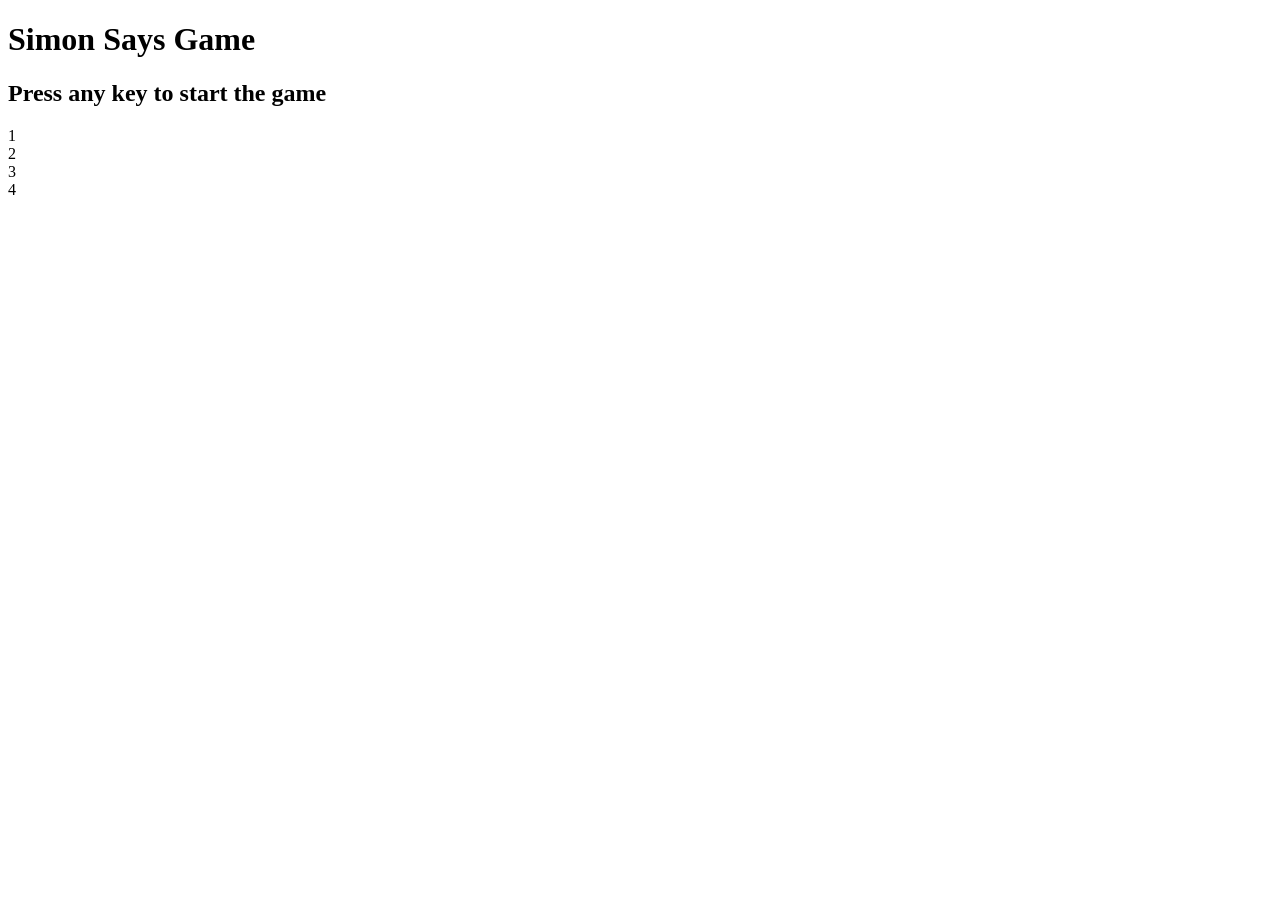
==== index.html @ ea04266a "Rename simol.html to index.html" ====
<!DOCTYPE html>
<html lang="en">
<head>
    <meta charset="UTF-8">
    <meta name="viewport" content="width=device-width, initial-scale=1.0">
    <title>Simon Game</title>
    <link rel="stylesheet" href="simon_Game.css">
</head>
<body>
    <h1>Simon Says Game</h1>
    <h2>Press any key to start the game</h2>

    <div class="btn-container">
        <div class="line-one">
            <div class="btn pink" type="button" id="pink">1</div>
            <div class="btn green" type="button"id="green">2</div>
        </div>
        <div class="line-two">
            <div class="btn yellow" type="button"id="yellow">3</div>
            <div class="btn blue" type="button"id="blue">4</div>
        </div>
       
    </div>
    <script src="simon_Game.js"></script>
</body>
</html>
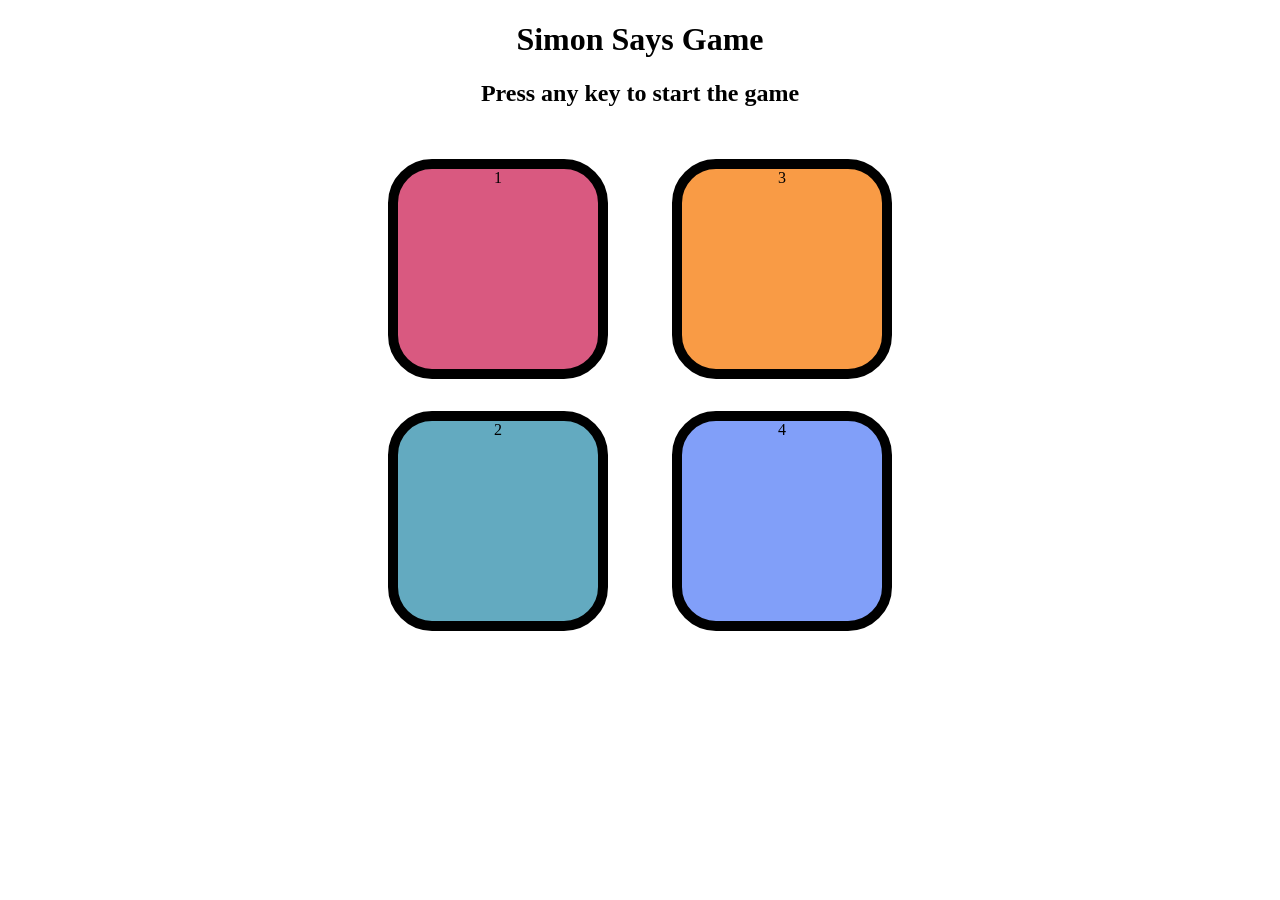
==== commit 4db170df: "Update stylesheet and script references in index.html" ====
--- a/index.html
+++ b/index.html
@@ -4,7 +4,7 @@
     <meta charset="UTF-8">
     <meta name="viewport" content="width=device-width, initial-scale=1.0">
     <title>Simon Game</title>
-    <link rel="stylesheet" href="simon_Game.css">
+    <link rel="stylesheet" href="simon.css">
 </head>
 <body>
     <h1>Simon Says Game</h1>
@@ -21,6 +21,6 @@
         </div>
        
     </div>
-    <script src="simon_Game.js"></script>
+    <script src="simon.js"></script>
 </body>
 </html>
--- a/simon.css
+++ b/simon.css
@@ -0,0 +1,37 @@
+body {
+    text-align: center;
+}
+
+.btn {
+    width: 200px;
+    height: 200px;
+    border-radius: 20%;
+    border: 10px solid black;
+    margin: 2rem;
+    
+}
+
+.btn-container {
+    display: flex;
+    justify-content: center;
+}
+
+.pink {
+    background-color:#d95980;
+}
+
+.green {
+    background-color: #63aac0;
+}
+
+.yellow {
+    background-color: #f99b45;
+}
+
+.blue {
+    background-color:#819ff9;
+}
+
+.flash {
+    background-color: white;
+}
